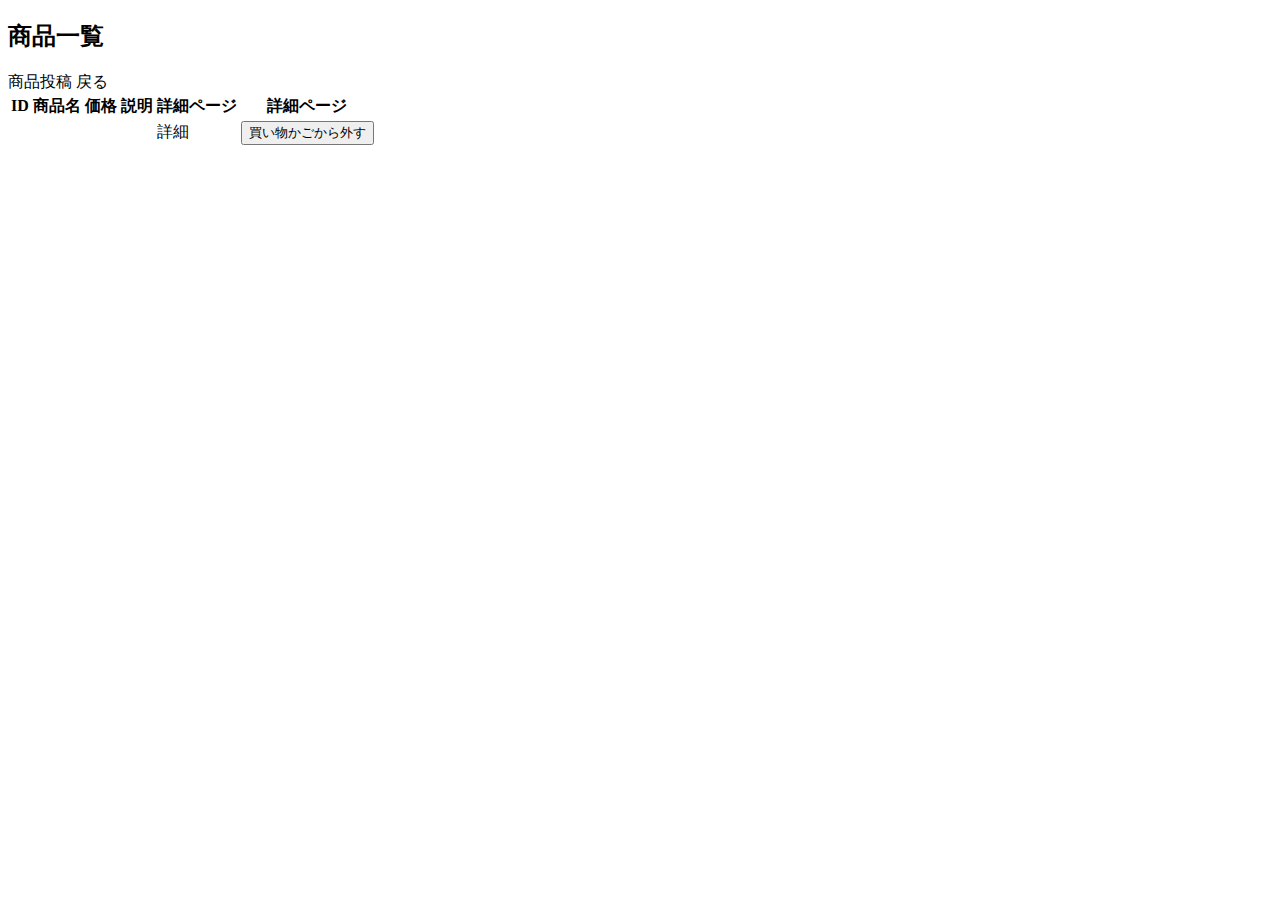
==== src/main/resources/templates/html/itemBox.html @ b1995a3e "買い物かご機能作成" ====
<!DOCTYPE html>
<html>
<head>
<meta charset="UTF-8">
<title>Insert title here</title>
</head>
<body>
	<body>
	<h2>商品一覧</h2>
	<a th:href="@{/item/newItemInput}">商品投稿</a>
	<a th:href="@{/item/index}">戻る</a>
	<table>
		<thead>
            <tr>
                <th>ID</th>
                <th>商品名</th>
                <th>価格</th>
                <th>説明</th>
                <th>詳細ページ</th>
                <th>詳細ページ</th>
            </tr>
		<tr th:each="item, status :${session.baskes}">
			<td th:text="${item.id}"></td>
		    <td th:text="${item.name}"></td>
			<td th:text="${item.price}"></td>
			<td th:text="${item.text}"></td>
			<td>
				<a th:href="@{/item/show/}+${item.id}">詳細</a>
			</td>
			<td>
				<form method="post" th:action="@{/item/itemBox/remove/}+${status.index}">
					<input type="submit" value="買い物かごから外す">
				</form>
			</td>	
		</tr>
	</table>
</body>
</html>
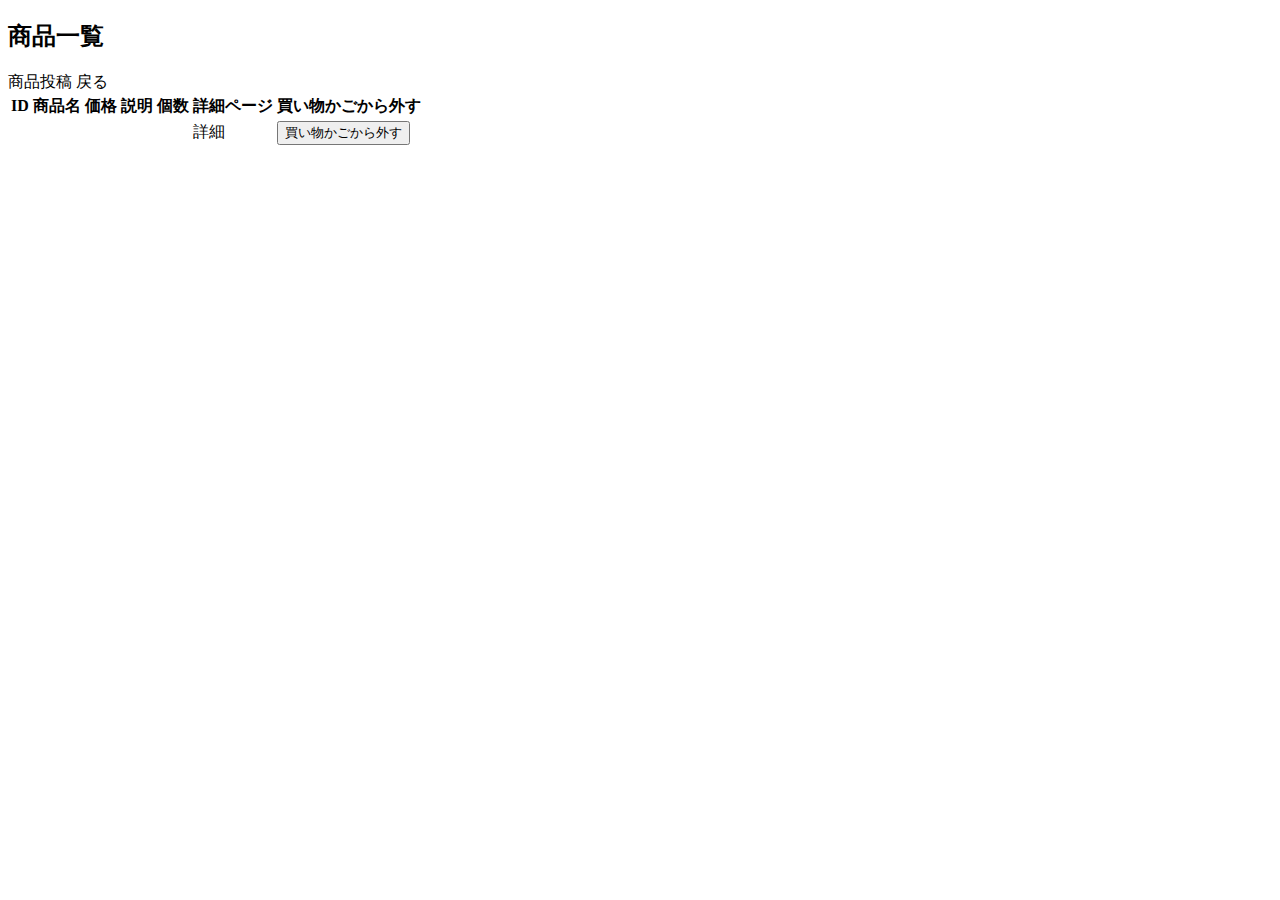
==== commit 4eab191b: "中間" ====
--- a/src/main/resources/templates/html/itemBox.html
+++ b/src/main/resources/templates/html/itemBox.html
@@ -16,14 +16,16 @@
                 <th>商品名</th>
                 <th>価格</th>
                 <th>説明</th>
+                <th>個数</th>
                 <th>詳細ページ</th>
-                <th>詳細ページ</th>
+                <th>買い物かごから外す</th>
             </tr>
 		<tr th:each="item, status :${session.baskes}">
 			<td th:text="${item.id}"></td>
 		    <td th:text="${item.name}"></td>
 			<td th:text="${item.price}"></td>
 			<td th:text="${item.text}"></td>
+			<td th:text="${item.quantity}"></td>
 			<td>
 				<a th:href="@{/item/show/}+${item.id}">詳細</a>
 			</td>
@@ -32,7 +34,7 @@
 					<input type="submit" value="買い物かごから外す">
 				</form>
 			</td>	
-		</tr>
+		
 	</table>
 </body>
 </html>